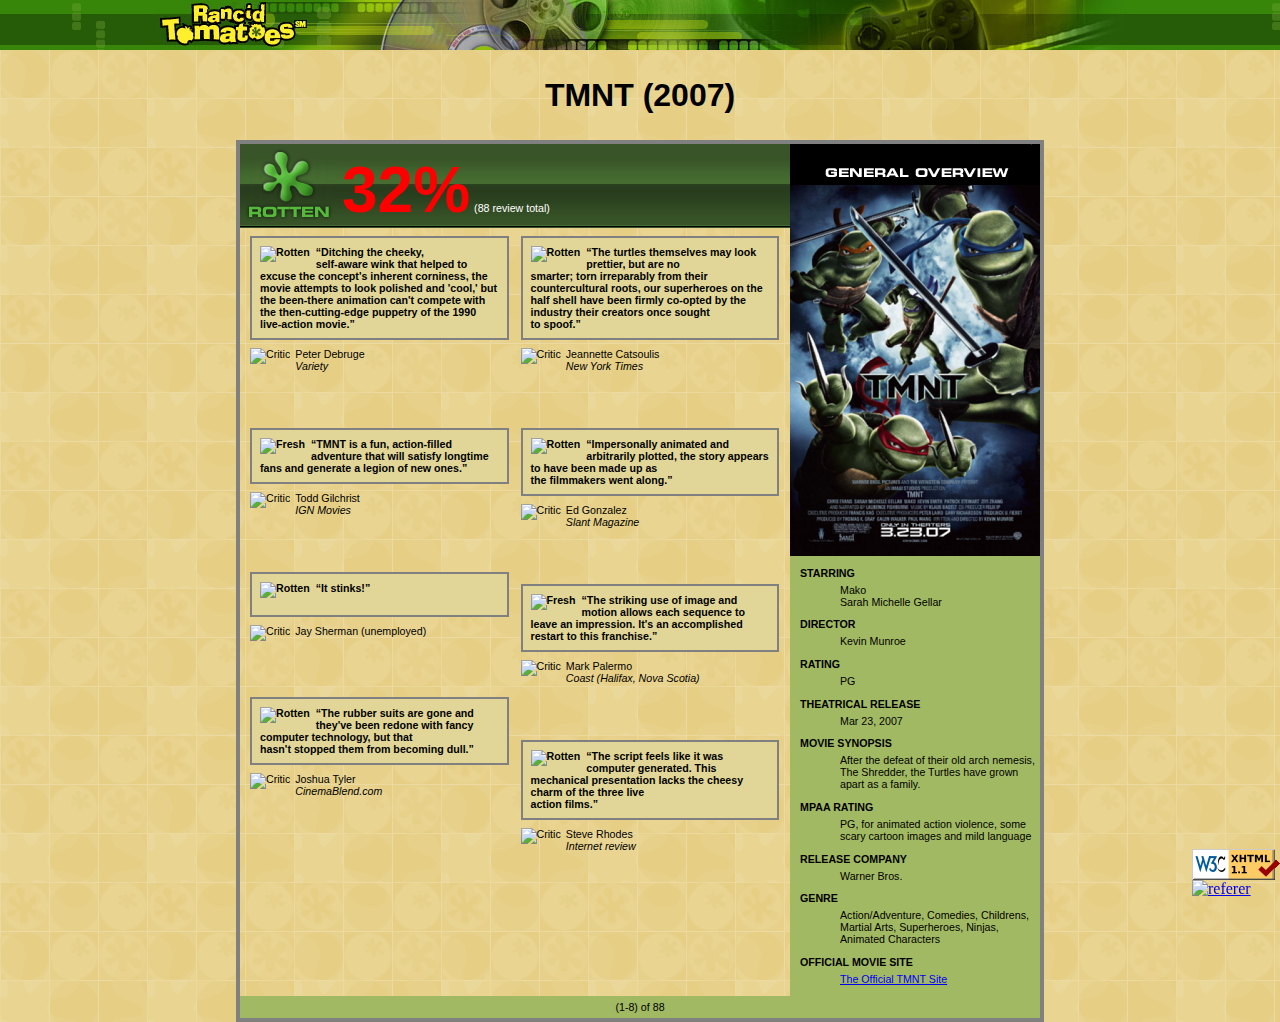
==== Homework_2/index.html @ 66252e0a "rename index" ====
<!DOCTYPE html>
<html lang="en">
<head>
    <meta charset="UTF-8">
    <title>TMNT - Rancid Tomatoes</title>
    <link rel="stylesheet" href="css/movie.css"/>
    <link rel="icon" href="./src/rotten.gif" type="image/icon"/>
    <link rel="shortcut icon" href="./src/rotten.gif" type="image/icon"/>
</head>
<body>
<div id="banner">
    <img src="./src/banner.png" alt="banner"/>
</div>
<h1 id="main-heading">TMNT (2007)</h1>
<div id="content">
    <div id="left-section">
        <div id="rating">
            <img src="./src/rottenbig.png" alt="rottenbig"/>
            <span id="number">32%</span>
            <span id="review-total">(88 review total)</span>
        </div>
        <div id="reviews-box">
            <div class="reviews-box-section">
                <div class="review-item">
                    <p class="review-content">
                        <img src="http://www.cs.washington.edu/education/courses/cse190m/09sp/homework/2/rotten.gif"
                             alt="Rotten"/>
                        <q>Ditching the cheeky,
                            self-aware wink that helped to excuse the concept's inherent corniness, the movie attempts to look polished and 'cool,' but the been-there animation can't compete with the then-cutting-edge puppetry of the 1990 live-action movie.</q>
                    </p>
                    <p class="reviewer">
                        <img src="http://www.cs.washington.edu/education/courses/cse190m/09sp/homework/2/critic.gif"
                             alt="Critic"/>
                        Peter Debruge <br/>
                        <span class="italic">Variety</span>
                    </p>
                </div>
                <div class="review-item">
                    <p class="review-content">
                        <img src="http://www.cs.washington.edu/education/courses/cse190m/09sp/homework/2/fresh.gif"
                             alt="Fresh"/>
                        <q>TMNT is a fun, action-filled adventure that will satisfy longtime fans and generate a legion of new ones.</q>
                    </p>
                    <p class="reviewer">
                        <img src="http://www.cs.washington.edu/education/courses/cse190m/09sp/homework/2/critic.gif"
                             alt="Critic"/>
                        Todd Gilchrist <br/>
                        <span class="italic">IGN Movies</span>
                    </p>
                </div>
                <div class="review-item">
                    <p class="review-content">
                        <img src="http://www.cs.washington.edu/education/courses/cse190m/09sp/homework/2/rotten.gif"
                             alt="Rotten"/>
                        <q>It stinks!</q>
                    </p>
                    <p class="reviewer">
                        <img src="http://www.cs.washington.edu/education/courses/cse190m/09sp/homework/2/critic.gif"
                             alt="Critic"/>
                        Jay Sherman (unemployed)
                    </p>
                </div>
                <div class="review-item">
                    <p class="review-content">
                        <img src="http://www.cs.washington.edu/education/courses/cse190m/09sp/homework/2/rotten.gif"
                             alt="Rotten"/>
                        <q>The rubber suits are gone and they've been redone with fancy computer technology, but that
                            hasn't stopped them from becoming dull.</q>
                    </p>
                    <p class="reviewer">
                        <img src="http://www.cs.washington.edu/education/courses/cse190m/09sp/homework/2/critic.gif"
                             alt="Critic"/>
                        Joshua Tyler <br/>
                        <span class="italic">CinemaBlend.com</span>
                    </p>
                </div>
            </div>

            <div class="reviews-box-section">
                <div class="review-item">
                    <p class="review-content">
                        <img src="http://www.cs.washington.edu/education/courses/cse190m/09sp/homework/2/rotten.gif"
                             alt="Rotten"/>
                        <q>The turtles themselves may look prettier, but are no
                            smarter; torn irreparably from their countercultural roots, our superheroes on the half shell have been firmly co-opted by the
                            industry their creators once sought
                            to spoof.</q>
                    </p>
                    <p class="reviewer">
                        <img src="http://www.cs.washington.edu/education/courses/cse190m/09sp/homework/2/critic.gif"
                             alt="Critic"/>
                        Jeannette Catsoulis <br/>
                        <span class="italic">New York Times</span>
                    </p>
                </div>
                <div class="review-item">
                    <p class="review-content">
                        <img src="http://www.cs.washington.edu/education/courses/cse190m/09sp/homework/2/rotten.gif"
                             alt="Rotten"/>
                        <q>Impersonally animated and arbitrarily plotted, the story appears to have been made up as
                            the filmmakers went along.</q>
                    </p>
                    <p class="reviewer">
                        <img src="http://www.cs.washington.edu/education/courses/cse190m/09sp/homework/2/critic.gif"
                             alt="Critic"/>
                        Ed Gonzalez <br/>
                        <span class="italic">Slant Magazine</span>
                    </p>
                </div>
                <div class="review-item">
                    <p class="review-content">
                        <img src="http://www.cs.washington.edu/education/courses/cse190m/09sp/homework/2/fresh.gif"
                             alt="Fresh"/>
                        <q>The striking use of image and motion allows each sequence to leave an impression. It's an accomplished restart to this franchise.</q>
                    </p>
                    <p class="reviewer">
                        <img src="http://www.cs.washington.edu/education/courses/cse190m/09sp/homework/2/critic.gif"
                             alt="Critic"/>
                        Mark Palermo <br/>
                        <span class="italic">Coast (Halifax, Nova Scotia)</span>
                    </p>
                </div>
                <div class="review-item">
                    <p class="review-content">
                        <img src="http://www.cs.washington.edu/education/courses/cse190m/09sp/homework/2/rotten.gif"
                             alt="Rotten"/>
                        <q>The script feels like it was computer generated. This mechanical presentation lacks the cheesy charm of the three live
                            action films.</q>
                    </p>
                    <p class="reviewer">
                        <img src="http://www.cs.washington.edu/education/courses/cse190m/09sp/homework/2/critic.gif"
                             alt="Critic"/>
                        Steve Rhodes <br/>
                        <span class="italic">Internet review</span>
                    </p>
                </div>
            </div>
        </div>
    </div>
    <div id="right-section">
        <img src="./src/generaloverview.png" alt="generaloverview"/>
        <dl id="information">
            <dt>STARRING</dt>
            <dd>Mako <br /> Sarah Michelle Gellar</dd>

            <dt>DIRECTOR</dt>
            <dd>Kevin Munroe</dd>

            <dt>RATING</dt>
            <dd>PG</dd>

            <dt>THEATRICAL RELEASE</dt>
            <dd>Mar 23, 2007</dd>

            <dt>MOVIE SYNOPSIS</dt>
            <dd>After the defeat of their old arch nemesis, The Shredder, the Turtles have grown apart as a family.</dd>

            <dt>MPAA RATING</dt>
            <dd>PG, for animated action violence, some scary cartoon images and mild language</dd>

            <dt>RELEASE COMPANY</dt>
            <dd>Warner Bros.</dd>

            <dt>GENRE</dt>
            <dd>Action/Adventure, Comedies, Childrens, Martial Arts, Superheroes, Ninjas, Animated Characters</dd>

            <dt>OFFICIAL MOVIE SITE</dt>
            <dd><a href="http://www.tmnt.com/">The Official TMNT Site</a></dd>
        </dl>
    </div>
    <div id="pager"><span>(1-8) of 88</span></div>
</div>
<div id="w3c-test">
    <a href="http://validator.w3.org/check/referer"><img src="./src/valid-xhtml11.png" alt="xhtml11"/></a>
    <br/>
    <a href="http://jigsaw.w3.org/css-validator/check/referer"><img
            src="http://jigsaw.w3.org/css-validator/images/vcss" alt="referer"/></a>
</div>
</body>
</html>
---- Homework_2/css/movie.css ----
* {
    margin: 0;
    padding: 0;
}

html, body {
    width: 100%;
    height: 100%;
}

body {
    background: url("../src/background.png");
}

p, span {
    font-size: 8pt;
    font-family: Verdana, Tahoma, sans-serif;
}

img {
    vertical-align: bottom;
}

.container {
    margin: 0 auto;
    width: 1024px;
}

#banner {
    width: 100%;
    height: 50px;
    background: url("../src/bannerbackground.png");
    text-align: center;
}

#banner > img {
    height: 50px;
}

#main-heading {
    font-family: Tahoma, Verdana, sans-serif;
    font-size: 24pt;
    font-weight: bold;

    text-align: center;

    height: 90px;
    line-height: 90px;
}

#content {
    margin: 0 auto;
    width: 800px;
    border: 4px gray solid;
}

#left-section {
    display: inline-block;
    width: 550px;
}

#rating {
    width: 100%;
    height: 84px;
    background: url("../src/rottenbackground.png");
}

#number {
    font-family: Tahoma, Verdana, sans-serif;
    font-size: 48pt;
    font-weight: bold;
    color: red;
}

#review-total {
    color: white;
}

#right-section {
    display: inline-block;
    width: 250px;
    float: right;
}

#reviews-box {
    position: relative;
    width: 100%;
}

.reviews-box-section {
    display: inline-block;
    vertical-align: top;
    width: 47%;
    margin-left: 2%;
    position: relative;
    left: -1px;

}

.reviews-box-section:last-of-type {
    left: -4px;
}

.review-item {
    display: inline-block;
    margin-bottom: 3em;
    width: 100%;
}

.review-content {
    background: #E1D697;
    border: 2px gray solid;
    margin: 8px 0;
    padding: 8px;
    font-size: 8pt;
    font-weight: bold;
    word-break: keep-all;
    min-height: 25px;
}

.review-content > img {
    float: left;
    margin-right: 6px;
}

.reviewer > img {
    float: left;
    margin-right: 5px;
}

.review-content > q {
    white-space: pre-line;

}

.italic {
    font-style: italic;
}

#pager {
    background: #A2B964;
    text-align: center;
    clear: right;
}
#pager > span {
    display: inline-block;
    /*font-family: Arial sans-serif;*/
    margin: 5px auto;
}

#information {
    width: 250px;
    background: #A2B964;
    font-size: 8pt;
    font-family: Arial, sans-serif;
}

dl#information > dt {
    font-weight: bold;
    margin-left: 10px;
}

dl#information > dt:first-of-type {
    padding-top: 1em;
}

dl#information > dd {
    margin-left: 50px;
    padding-top: 5px;
    padding-bottom: 1em;
}

#w3c-test {
    position: fixed;
    bottom: 2px;
    right: 0;
}
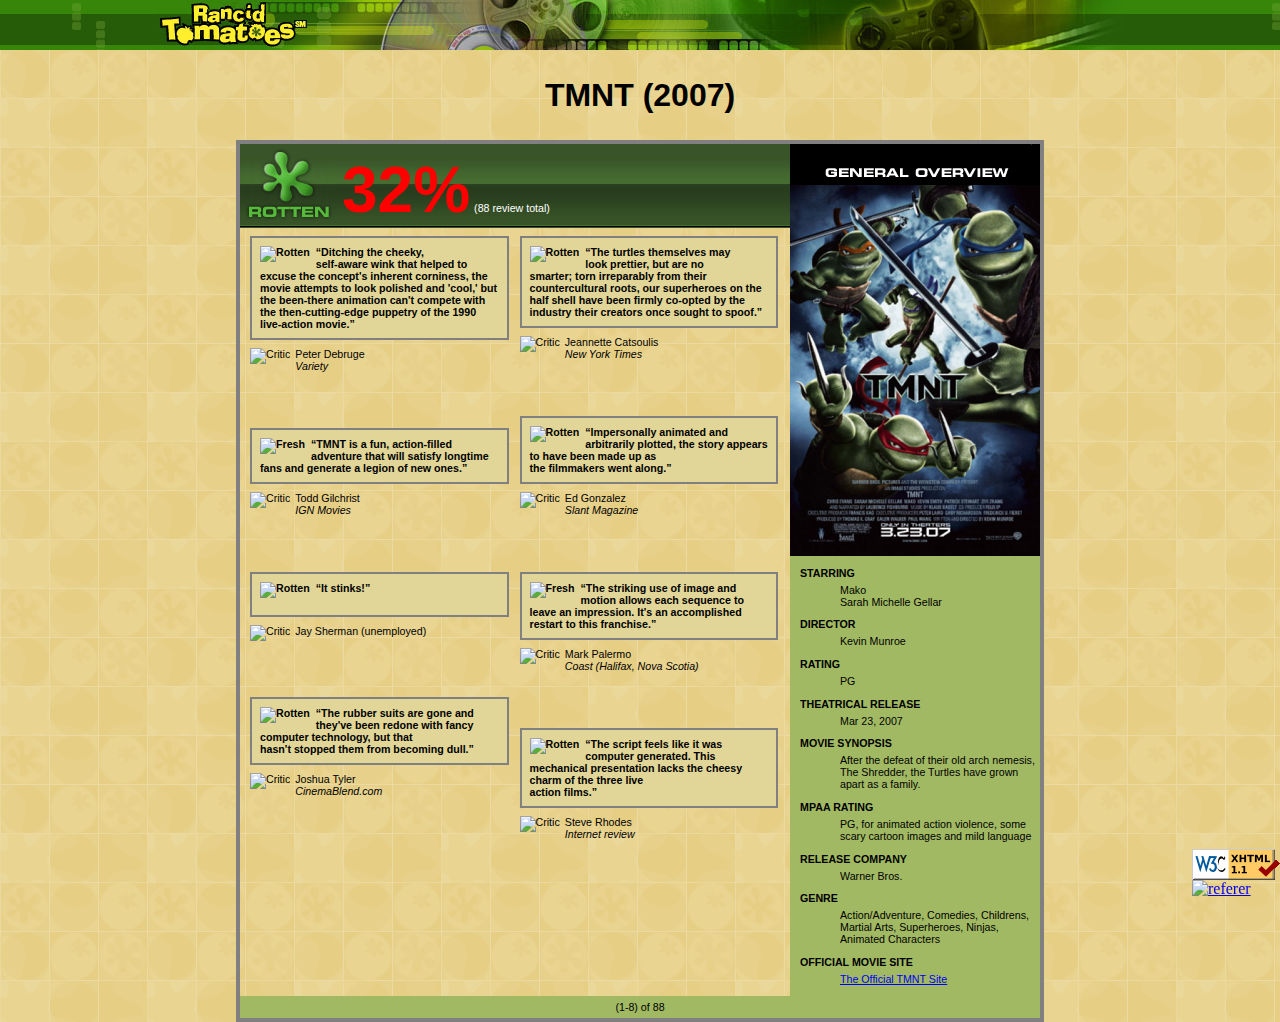
==== commit 9553c35b: "hw2提交前修改" ====
--- a/Homework_2/index.html
+++ b/Homework_2/index.html
@@ -1,3 +1,7 @@
+<!--create by 鲁厶维 2015-10-15 20:05-->
+<!--section A-->
+<!--group 11-->
+<!--按照设计图分块-->
 <!DOCTYPE html>
 <html lang="en">
 <head>
@@ -12,6 +16,7 @@
     <img src="./src/banner.png" alt="banner"/>
 </div>
 <h1 id="main-heading">TMNT (2007)</h1>
+
 <div id="content">
     <div id="left-section">
         <div id="rating">
@@ -25,9 +30,12 @@
                     <p class="review-content">
                         <img src="http://www.cs.washington.edu/education/courses/cse190m/09sp/homework/2/rotten.gif"
                              alt="Rotten"/>
-                        <q>Ditching the cheeky,
-                            self-aware wink that helped to excuse the concept's inherent corniness, the movie attempts to look polished and 'cool,' but the been-there animation can't compete with the then-cutting-edge puppetry of the 1990 live-action movie.</q>
-                    </p>
+                        <q>Ditching the cheeky,<br/>
+                            self-aware wink that helped to excuse the concept's inherent corniness, the movie attempts
+                            to look polished and 'cool,' but the been-there animation can't compete with the
+                            then-cutting-edge puppetry of the 1990 live-action movie.</q>
+                    </p>
+
                     <p class="reviewer">
                         <img src="http://www.cs.washington.edu/education/courses/cse190m/09sp/homework/2/critic.gif"
                              alt="Critic"/>
@@ -39,8 +47,10 @@
                     <p class="review-content">
                         <img src="http://www.cs.washington.edu/education/courses/cse190m/09sp/homework/2/fresh.gif"
                              alt="Fresh"/>
-                        <q>TMNT is a fun, action-filled adventure that will satisfy longtime fans and generate a legion of new ones.</q>
-                    </p>
+                        <q>TMNT is a fun, action-filled adventure that will satisfy longtime fans and generate a legion
+                            of new ones.</q>
+                    </p>
+
                     <p class="reviewer">
                         <img src="http://www.cs.washington.edu/education/courses/cse190m/09sp/homework/2/critic.gif"
                              alt="Critic"/>
@@ -54,6 +64,7 @@
                              alt="Rotten"/>
                         <q>It stinks!</q>
                     </p>
+
                     <p class="reviewer">
                         <img src="http://www.cs.washington.edu/education/courses/cse190m/09sp/homework/2/critic.gif"
                              alt="Critic"/>
@@ -65,8 +76,10 @@
                         <img src="http://www.cs.washington.edu/education/courses/cse190m/09sp/homework/2/rotten.gif"
                              alt="Rotten"/>
                         <q>The rubber suits are gone and they've been redone with fancy computer technology, but that
+                            <br/>
                             hasn't stopped them from becoming dull.</q>
                     </p>
+
                     <p class="reviewer">
                         <img src="http://www.cs.washington.edu/education/courses/cse190m/09sp/homework/2/critic.gif"
                              alt="Critic"/>
@@ -81,11 +94,15 @@
                     <p class="review-content">
                         <img src="http://www.cs.washington.edu/education/courses/cse190m/09sp/homework/2/rotten.gif"
                              alt="Rotten"/>
-                        <q>The turtles themselves may look prettier, but are no
-                            smarter; torn irreparably from their countercultural roots, our superheroes on the half shell have been firmly co-opted by the
+                        <q>The turtles themselves may <br/>
+                            look prettier, but are no <br/>
+                            smarter; torn irreparably from their countercultural roots, our superheroes on the half
+                            shell have been firmly co-opted by the
+                            <br/>
                             industry their creators once sought
                             to spoof.</q>
                     </p>
+
                     <p class="reviewer">
                         <img src="http://www.cs.washington.edu/education/courses/cse190m/09sp/homework/2/critic.gif"
                              alt="Critic"/>
@@ -98,8 +115,10 @@
                         <img src="http://www.cs.washington.edu/education/courses/cse190m/09sp/homework/2/rotten.gif"
                              alt="Rotten"/>
                         <q>Impersonally animated and arbitrarily plotted, the story appears to have been made up as
+                            <br/>
                             the filmmakers went along.</q>
                     </p>
+
                     <p class="reviewer">
                         <img src="http://www.cs.washington.edu/education/courses/cse190m/09sp/homework/2/critic.gif"
                              alt="Critic"/>
@@ -111,8 +130,10 @@
                     <p class="review-content">
                         <img src="http://www.cs.washington.edu/education/courses/cse190m/09sp/homework/2/fresh.gif"
                              alt="Fresh"/>
-                        <q>The striking use of image and motion allows each sequence to leave an impression. It's an accomplished restart to this franchise.</q>
-                    </p>
+                        <q>The striking use of image and motion allows each sequence to leave an impression. It's an
+                            accomplished restart to this franchise.</q>
+                    </p>
+
                     <p class="reviewer">
                         <img src="http://www.cs.washington.edu/education/courses/cse190m/09sp/homework/2/critic.gif"
                              alt="Critic"/>
@@ -124,9 +145,12 @@
                     <p class="review-content">
                         <img src="http://www.cs.washington.edu/education/courses/cse190m/09sp/homework/2/rotten.gif"
                              alt="Rotten"/>
-                        <q>The script feels like it was computer generated. This mechanical presentation lacks the cheesy charm of the three live
+                        <q>The script feels like it was computer generated. This mechanical presentation lacks the
+                            cheesy charm of the three live
+                            <br/>
                             action films.</q>
                     </p>
+
                     <p class="reviewer">
                         <img src="http://www.cs.washington.edu/education/courses/cse190m/09sp/homework/2/critic.gif"
                              alt="Critic"/>
@@ -141,7 +165,7 @@
         <img src="./src/generaloverview.png" alt="generaloverview"/>
         <dl id="information">
             <dt>STARRING</dt>
-            <dd>Mako <br /> Sarah Michelle Gellar</dd>
+            <dd>Mako <br/> Sarah Michelle Gellar</dd>
 
             <dt>DIRECTOR</dt>
             <dd>Kevin Munroe</dd>
--- a/Homework_2/css/movie.css
+++ b/Homework_2/css/movie.css
@@ -1,3 +1,7 @@
+/*create by 鲁厶维 2015-10-15 20:05*/
+/*section A*/
+/*group 11*/
+/*按照设计图完成了布局*/
 * {
     margin: 0;
     padding: 0;
@@ -98,7 +102,7 @@
 }
 
 .reviews-box-section:last-of-type {
-    left: -4px;
+    left: -5px;
 }
 
 .review-item {
@@ -128,10 +132,10 @@
     margin-right: 5px;
 }
 
-.review-content > q {
-    white-space: pre-line;
+/*.review-content > q {*/
+    /*white-space: pre-line;*/
 
-}
+/*}*/
 
 .italic {
     font-style: italic;
@@ -144,7 +148,6 @@
 }
 #pager > span {
     display: inline-block;
-    /*font-family: Arial sans-serif;*/
     margin: 5px auto;
 }
 
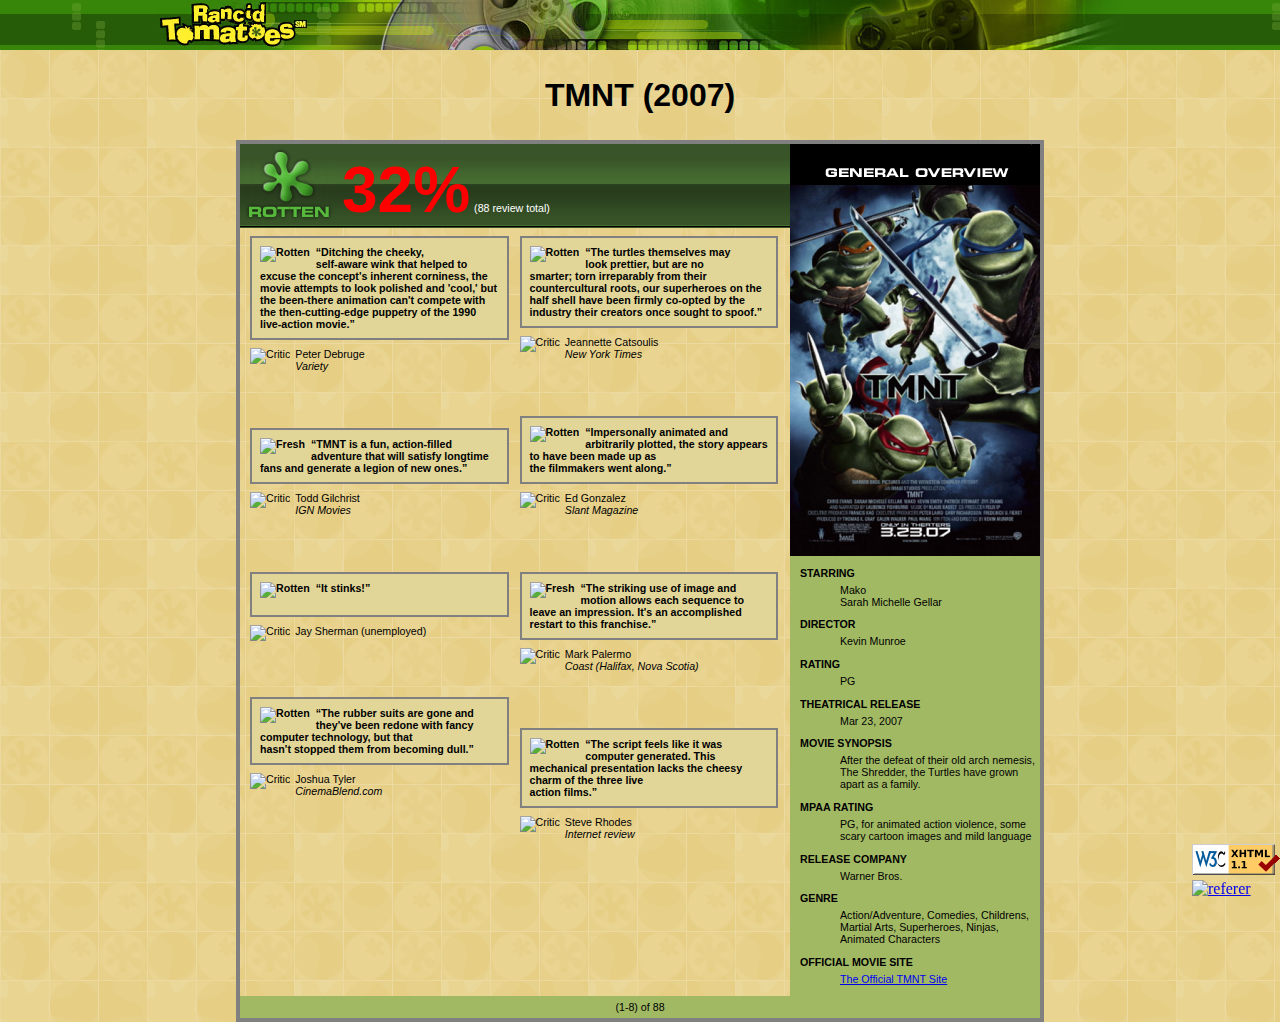
==== commit b0d0de57: "再改" ====
--- a/Homework_2/index.html
+++ b/Homework_2/index.html
@@ -196,7 +196,6 @@
 </div>
 <div id="w3c-test">
     <a href="http://validator.w3.org/check/referer"><img src="./src/valid-xhtml11.png" alt="xhtml11"/></a>
-    <br/>
     <a href="http://jigsaw.w3.org/css-validator/check/referer"><img
             src="http://jigsaw.w3.org/css-validator/images/vcss" alt="referer"/></a>
 </div>
--- a/Homework_2/css/movie.css
+++ b/Homework_2/css/movie.css
@@ -177,4 +177,8 @@
     position: fixed;
     bottom: 2px;
     right: 0;
+}
+#w3c-test > a {
+    display: block;
+    margin-top: 5px;
 }